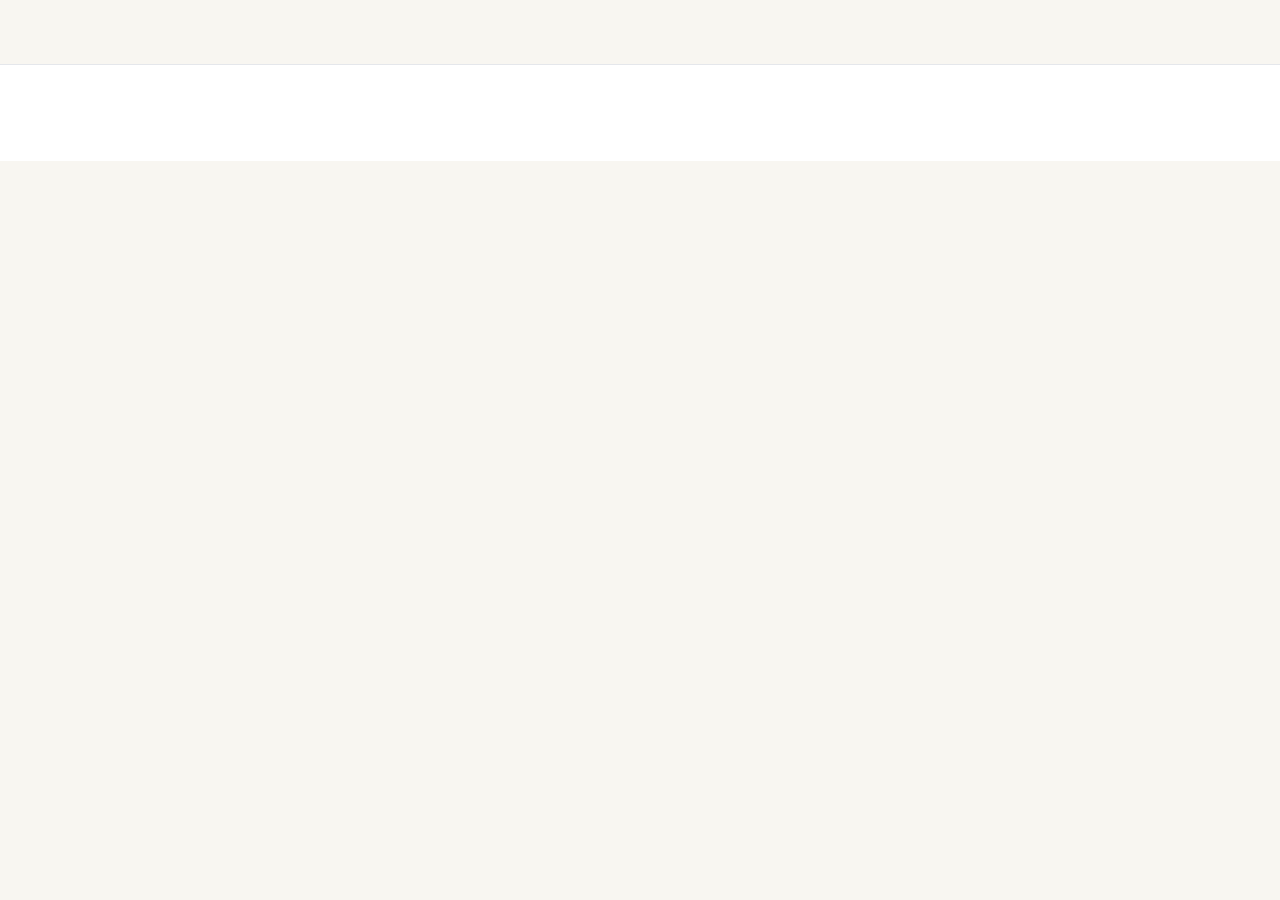
==== datenschutz.html @ 6d7dc008 "footer-component added, datenschutz, impressum, nutzungsbedingungen started, problem with picture so" ====
<!DOCTYPE html>
<html lang="en">

<head>
    <meta charset="UTF-8">
    <meta name="viewport" content="width=device-width, initial-scale=1.0">
    <link rel="stylesheet" href="style.css">
    <title>Impressum</title>
    <script src="https://code.jquery.com/jquery-4.0.0.js"
        integrity="sha256-9fsHeVnKBvqh3FB2HYu7g2xseAZ5MlN6Kz/qnkASV8U=" crossorigin="anonymous"></script>
</head>
<body>
    <footer id="footer" aria-label="Footer-Navigation" role="contentinfo">
    </footer>
    <script>$("footer").load("components/footer.component");</script>
</body>

</html>
---- style.css ----
:root {
    --color-background-primary: #F8F6F1;
    --color-background-secondary: #FFFFFF;
    --color-background-dark: #1A202C;
    --color-text-primary: #212529;
    --color-text-secondary: #6C757D;
    --color-text-on-dark: #FFFFFF;

    --color-accent-orange: #F48B21;
    --color-accent-orange-hover: #E27B1A;
    --color-accent-light-orange: #FBD38D;
    --color-paypal-blue: #0070BA;
    --color-paypal-blue-hover: #005691;

    --color-border-light: #E5E7EB;
    --color-border-dark: #A0AEC0;

    --font-family-primary: 'Inter', 'Segoe UI', Arial, Helvetica, sans-serif;
    --font-size-base: 1rem;
    --font-size-sm: 0.875rem;
    --font-size-md-body: 1.125rem;
    --font-size-lg-body: 1.25rem;
    --font-size-h1: 2.8rem;
    --font-size-h2: 2rem;
    --font-size-h3: 1.5rem;
    --font-size-h4: 1.25rem;

    --font-weight-normal: 400;
    --font-weight-medium: 500;
    --font-weight-semibold: 600;
    --font-weight-bold: 700;

    --line-height-body: 1.6;
    --line-height-heading: 1.2;

    --space-xxs: 0.25rem;
    --space-xs: 0.5rem;
    --space-sm: 1rem;
    --space-md: 1.5rem;
    --space-lg: 2rem;
    --space-xl: 3rem;
    --space-xxl: 4rem;
    --space-xxxl: 6rem;
    --section-padding-y: var(---space-xxl);
    --section-padding-x: var(var(--space-sm)) --max-width-content: 1100px;
    --max-width-page: 1440px;
    --max-width-content: 1280px;

    --section-padding-y: var(--space-xxl);
    --section-padding-x: var(--space-sm);

    --max-width-content: 1440px;
    --max-width-page: 1920px;

    --border-radius-sm: 0.25rem;
    --border-radius-md: 0.5rem;
    --border-radius-lg: 1rem;

    --box-shadow-sm: 0 1px 3px rgba(0, 0, 0, 0.08);
    --box-shadow-md: 0 4px 10px rgba(0, 0, 0, 0.08);
    --box-shadow-lg: 0 8px 20px rgba(0, 0, 0, 0.1);

    --transition-speed: 0.3s ease;
}

*,
*::before,
*::after {
    box-sizing: border-box;
}

body {
    font-size: var(--font-size-base);
    font-family: var(--font-family-primary);
    color: var(--color-text-primary);
    background: var(--color-background-primary);
    margin: 0;
    line-height: var(--line-height-body);
}

a {
    color: var(--color-text-primary);
    text-decoration: none;
    transition: color var(--transition-speed);
}

a:hover, a:focus {
    color: var(--color-accent-orange);
        text-decoration: underline;
        outline: 2px solid var(--color-accent-orange);
          outline-offset: 3px;
}

h1,
h2,
h3,
h4 {
    color: var(--color-text-primary);
    line-height: var(--line-height-heading);
    margin-top: 0;
    margin-bottom: var(--space-sm);
    font-weight: var(--font-weight-bold);
}

h1 {
    font-size: var(--font-size-h1);
}

h2 {
    font-size: var(--font-size-h2);
}

h3 {
    font-size: var(--font-size-h3);
}

h4 {
    font-size: var(--font-size-h4);
}

main > section {
    max-width: var(--max-width-page);
    margin-left: auto;
    margin-right: auto;
    padding-left: var(--section-padding-x);
    padding-right: var(--section-padding-x);
    padding-top: var(--section-padding-y);
    padding-bottom: var(--section-padding-y);
}

main > section:not(:last-child) {
    margin-bottom: var(--space-l);
}

section > * {
    max-width: var(--max-width-content);
    margin-left: auto;
    margin-right: auto;
}

#page-header {
    background: var(--color-background-secondary);
    border-bottom: 1px solid var(--color-border-light);
    padding-top: var(--space-md);
    padding-bottom: var(--space-md);
}

#page-header .main-nav {
    display: flex;
    justify-content: flex-end;
    align-items: center;
    list-style: none;
    margin: 0 auto;
    padding: 0;
    gap: var(--space-lg);
}

.main-nav li a {
    color: var(--color-text-primary);
    font-weight: var(--font-weight-medium);
    padding: var(--space-xs) var(--space-sm);
    border-radius: var(--border-radius-sm);
    transition: background-color var(--transition-speed), color var(--transition-speed);
}

.main-nav li a:hover,
.main-nav li a:focus {
    background-color: var(--color-background-primary);
    color: var(--color-text-primary);
    text-decoration: none;
    outline-color: var(--color-accent-orange);
}

.main-nav li:last-child a {
    background: var(--color-accent-orange);
    color: var(--color-text-on-dark);
    padding: var(--space-xs) var(--space-md);
    border-radius: var(--border-radius-lg);
    font-weight: var(--font-weight-semibold);
}

.main-nav li:last-child a:hover,
.main-nav li:last-child a:focus {
    background: var(--color-accent-orange-hover);
    color: var(--color-text-on-dark);
    outline-color: var(--color-accent-orange);
}

#hero {
    padding: var(---space-xxl);
    background: var(--color-background-primary);
    padding-bottom: var(--space-xxl);

}

.hero-grid {
    display: grid;
    grid-template-columns: 1fr 1fr;
    gap: var(--space-lg);
    align-items: center;
}

.hero-img-wrap {
    order: 1;
    background: transparent;
    width: 100%;
    height: auto;
    display: flex;
    justify-content: center;
    align-items: center;
}

.hero-img-wrap img {
    border-radius: 50%;
    box-shadow: var(--box-shadow-md);
    width: 100%;
    max-width: 400px;
    height: auto;
    aspect-ratio: 1 / 1;
    object-fit: cover;
}

.hero-content {
    order: 2;
    text-align: left;
}

.hero-content h1 {
    font-size: var(--font-size-h1);
    color: var(--color-text-primary);
    margin-bottom: var(--space-md);
    font-weight: var(--font-weight-bold);
}

.hero-content p {
    font-size: var(--font-size-md-body);
    color: var(--color-text-secondary);
    margin-bottom: var(--space-xs);
    font-weight: var(--font-weight-medium);
}

.cta-btn {
    display: inline-block;
    padding: var(--space-sm) var(--space-lg);
    background: var(--color-accent-orange);
    color: var(--color-text-on-dark);
    border-radius: var(--border-radius-lg);
    font-size: var(--font-size-base);
    font-weight: var(--font-weight-semibold);
    text-align: center;
    text-decoration: none;
    transition: background-color var(--transition-speed), box-shadow var(--transition-speed);
    box-shadow: var(--box-shadow-sm);
    border: none;
    cursor: pointer;
}

.cta-btn :focus {
    outline: 3px solid var(--color-accent-orange);
    outline-offset: 3px;
    background: var(--color-accent-orange-hover);
    box-shadow: var(--box-shadow-md);
    text-decoration: none;
}

.cta-btn :hover {
    background: var(--color-accent-orange-hover);
    box-shadow: var(--box-shadow-md);
    text-decoration: none;
}

#geschichte header {
    text-align: center;
    margin-bottom: var(--space-xl);
}

#geschichte header p {
    font-size: var(--font-size-md-body);
    color: var(--color-text-secondary);
    margin-bottom: var(--space-xs);
    font-weight: var(--font-weight-medium);
}

#geschichte h2 {
    font-size: var(--font-size-h2);
    color: var(--color-text-primary);
    margin-bottom: 0;
}

.story-grid {
    display: grid;
    grid-template-columns: 1fr 1fr;
    gap: var(--space-lg);
    align-items: center;
}

.story-grid .story-text {
    font-size: var(--font-size-base);
    background: var(--color-background-secondary);
    border-radius: var(--border-radius-lg);
    padding: var(--space-lg);
    box-shadow: var(--box-shadow-sm);
    line-height: var(--line-height-body);
}

.story-grid .story-img {
    display: flex;
    justify-content: center;
    align-items: center;
    width: 100%;
}

.story-grid .story-img img {
    width: 100%;
    border-radius: var(--border-radius-lg);
    background: var(--primary-bg);
    background: transparent;
    object-fit: cover;
    min-height: 250px;
    height: 100%;
    box-shadow: var(--box-shadow-md);
}

#galerie {
    background: var(--color-background-primary);
}

#galerie header {
    text-align: center;
    margin-bottom: var(--space-xl);
}

#galerie h2 {
    font-size: var(--font-size-h2);
    color: var(--color-text-primary);
    margin-bottom: 0;
}

.gallery-grid {
    display: grid;
    gap: var(--space-md);
    grid-template-columns: repeat(4, 1fr);
}

.gallery-thumb {
    background: var(--color-background-secondary);
    border: none;
    border-radius: var(--border-radius-lg);
    padding: 0;
    width: 100%;
    cursor: pointer;
    outline: none;
    box-shadow: var(--box-shadow-sm);
    transition: transform var(--transition-speed), box-shadow var(--transition-speed);
    overflow: hidden;
    aspect-ratio: 1 / 1;
    display: flex;
    justify-content: center;
    align-items: center;
}

.gallery-thumb:focus,
.gallery-thumb:hover {
    box-shadow: var(--box-shadow-md);
    transform: translateY(-2px);
    outline: 3px solid var(--color-accent-orange);
    outline-offset: 2px;
}

.gallery-thumb img {
    width: 100%;
    height: 100%;
    object-fit: cover;
    border-radius: var(--border-radius-lg);
}

#prozess-steps {
    background: var(--color-background-primary);
}

#prozess-steps header {
    text-align: center;
    margin-bottom: var(--space-xl);
}

#prozess-steps header p {
    font-size: var(--font-size-md-body);
    color: var(--color-text-secondary);
    margin-bottom: var(--space-xs);
    font-weight: var(--font-weight-medium);
}

#prozess h2 {
    font-size: var(--font-size-h2);
    color: var(--color-text-primary);
    margin-bottom: 0;
}

.prozess-steps {
    display: flex;
    gap: var(--space-md);
    justify-content: center;
    margin-bottom: var(--space-md);
}

.prozess-card {
    background: var(--color-background-secondary);
    border: 1px solid var(--color-border-light);
    border-radius: var(--border-radius-lg);
    padding: var(--space-md) var(--space-lg);
    font-weight: var(--font-weight-semibold);
    font-size: var(--font-size-base);
    color: var(--color-text-primary);
    cursor: pointer;
    box-shadow: var(--box-shadow-sm);
    transition: background-color var(--transition-speed), border-color var(--transition-speed), box-shadow var(--transition-speed);
    flex-grow: 1;
    text-align: center;
}

.prozess-card:hover:not([aria-selected="true"]),
.prozess-card:focus:not([aria-selected="true"]) {
    border-color: var(--color-accent-light-orange);
    box-shadow: var(--box-shadow-md);
    outline: none;
    transform: translateY(-2px);
}

.prozess-card[aria-selected="true"] {
    background: var(--color-accent-orange);
    color: var(--color-text-primary);
    border-color: var(--color-accent-orange);
    box-shadow: var(--box-shadow-md);
    outline: 3px solid var(--color-accent-orange);
    outline-offset: 3px;
}

.prozess-details {
    background: var(--color-background-secondary);
    border-radius: var(--border-radius-lg);
    padding: var(--space-lg);
    margin-top: var(--space-md);
    font-size: var(--font-size-base);
    line-height: var(--line-height-body);
    box-shadow: var(--box-shadow-sm);
}

.prozess-details p:last-child {
    margin-bottom: 0;
}

.prozess-details:not([id="schritt-1"]) {
    display: none;
}

#kosten-faq {
    background: var(--color-background-primary);
}

#kosten-faq header {
    text-align: center;
    margin-bottom: var(--space-xl);
}

#kosten-faq h2 {
    font-size: var(--font-size-h2);
    color: var(--color-text-primary);
    margin-bottom: 0;
}

.kosten-faq-grid {
    display: grid;
    grid-template-columns: 1.2fr 2fr;
    gap: var(--space-xl);
}

.kosten-table-wrap table {
    background: var(--color-background-secondary);
    border-radius: var(--border-radius-lg);
    box-shadow: var(--box-shadow-sm);
    padding: var(--space-lg);
}

.kosten-table-wrap h3 {
    font-size: var(--font-size-h3);
    font-weight: var(--font-weight-semibold);
    margin-bottom: var(--space-md);
    color: var(--color-text-primary);
}

.kosten-table-wrap table {
    width: 100%;
    border-collapse: separate;
    border-spacing: 0;
    font-size: var(--font-size-base);
    background: var(--color-background-secondary);
    border-radius: var(--border-radius-md);
    overflow: hidden;
}

.kosten-table-wrap th,
.kosten-table-wrap td {
    padding: var(--space-sm) var(--space-md);
    border-bottom: 1px solid var(--color-border-light);
    text-align: left;
    color: var(--color-text-primary);
}

.kosten-table-wrap tbody tr:last-child td {
    border-bottom: none;
}

.kosten-table-wrap th {
    background: var(--color-accent-orange);
    color: var (--color-text-on-dark);
    font-weight: var(--font-weight-semibold);
}

.faq-accordeon {
    background: var(--color-background-secondary);
    border-radius: var(--border-radius-lg);
    box-shadow: var(--box-shadow-sm);
    padding: var(--space-lg);
}

.faq-accordeon h3 {
    font-size: var(--font-size-h3);
    font-weight: var(--font-weight-semibold);
    margin-bottom: var(--space-md);
    color: var(--color-text-primary);
}

.faq-accordeon ul {
    list-style: none;
    padding: 0;
}

.faq-accordeon li {
    margin-bottom: var(--space-xs);
}

.faq-accordeon button {
    background: var(--color-background-primary);
    color: var(--color-text-primary);
    border-radius: var(--border-radius-md);
    border: 1px solid var(--color-border-light);
    width: 100%;
    padding: var(--space-sm) var(--space-md);
    font-weight: var(--font-weight-medium);
    text-align: left;
    cursor: pointer;
    transition: background-color var(--transition-speed), border-color var(--transition-speed), box-shadow var(--transition-speed);
    box-shadow: var(--box-shadow-sm);
    display: flex;
    justify-content: space-between;
    align-items: center;
    font-size: var(--font-size-base);
}

.faq-accordeon button:focus,
.faq-accordeon button:hover {
    background: var(--color-accent-light-orange);
    border-color: var(--color-accent-orange);
    color: var(--color-text-primary);
    box-shadow: var(--box-shadow-md);
    outline: 3px solid var(--color-accent-orange);
    outline-offset: 3px;
}

.faq-accordeon div[id^="faq"] {
    background: var(--color-background-primary);
    padding: var(--space-sm) var(--space-md);
    border-radius: var(--border-radius-md);
    margin-top: var(--space-xxs);
    border: 1px solid var(--color-border-light);
    box-shadow: var(--box-shadow-sm);
    font-size: var(--font-size-sm);
    color: var(--color-text-secondary);
    display: none;
    overflow: hidden;
}

.faq-accordeon button[aria-expanded="true"]+div {
    display: block;
}

.faq-accordeon div[id^="faq"] p {
    margin-bottom: 0;
}

#naechste-schritte {
    background: var(--color-background-dark);
    color: var(--color-text-on-dark);
    display: grid;
    grid-template-columns: [start] minmax(0, var(--max-width-content)) [end];
    grid-template-areas:
        "header-area"
        "text-area"
        "image-area"
        "cta-area";
    justify-content: center;
    gap: var(--space-lg) 0;
}

#naechste-schritte header {
    grid-area: header-area;
    text-align: center;
    width: 100%;
    margin-bottom: 0;
}

#naechste-schritte header p {
    color: var(--color-text-on-dark);
    font-weight: var(--font-weight-medium);
}

#naechste-schritte h2 {
    color: var(--color-text-on-dark);
}

#naechste-schritte .bildtext-grid {
    display: none;
}

#naechste-schritte .bildtext-text {
    grid-area: text-area;
    font-size: var(--font-size-base);
    line-height: var(--line-height-body);
    color: var(--color-text-on-dark);
    padding: 0;
    box-shadow: none;
    border-radius: 0;
    margin-bottom: 0;
    text-align: left;
}

#naechste-schritte .bildtext-text p:last-child {
    margin-bottom: 0;
}

#naechste-schritte .bildtext-img {
    grid-area: image-area;
    display: flex;
    justify-content: center;
    align-items: center;
    margin-bottom: 0;
}

#naechste-schritte .bildtext-img img {
    width: 100%;
    height: auto;
    border-radius: var(--border-radius-lg);
    box-shadow: var(--box-shadow-md);
    object-fit: cover;
}

#naechste-schritte .cta-btn {
    grid-area: cta-area;
    justify-self: center;
    margin-top: 0;
}

#kontakt {
    background: var(--color-background-primary);
    text-align: center;
}

#kontakt header {
    margin-bottom: var(--space-xl);
}

#kontakt h2 {
    font-size: var(--font-size-h2);
    color: var(--color-text-primary);
    margin-bottom: 0;
}

.contact-list {
    margin-bottom: 0;
    font-size: var(--font-size-base);
    color: var(--color-text-primary);
}

.contact-list li p {
    margin: 0;
    padding: var(--space-xs) var(--space-sm);
    background: var(--color-background-secondary);
    border-radius: var(--border-radius-md);
    box-shadow: var(--box-shadow-sm);
    color: var(--color-text-primary);
}

.contact-list li a {
    display: flex;
    justify-content: center;
    align-items: center;
    width: var(--space-xxl);
    height: var(--space-xxl);
    border-radius: 50%;
    background: var(--color-background-secondary);
    box-shadow: var(--box-shadow-sm);
    transition: background-color var(--transition-speed), box-shadow var(--transition-speed);
    position: relative;
}

.contact-list li a:hover,
.contact-list li a:focus {
    background: var(--color-accent-light-orange);
    box-shadow: var(--box-shadow-md);
    outline: 3px solid var(--color-accent-orange);
    outline-offset: 3px;
    text-decoration: none;
}

#spenden {
    background: var(--color-background-primary);
    text-align: center;
}

#spenden header {
    margin-bottom: var(--space-xl);
}

#spenden h2 {
    font-size: var(--font-size-h2);
    color: var(--color-text-primary);
    margin-bottom: 0;
}

#spenden header p {
    font-size: var(--font-size-md-body);
    color: var(--color-text-secondary);
    font-weight: var(--font-weight-medium);
    margin-bottom: var(--space-xs);
}

#spenden .bildtext-grid {
    display: none;
}

#spenden .bildtext-text {
    background: var(--color-background-secondary);
    border-radius: var(--border-radius-lg);
    box-shadow: var(--box-shadow-sm);
    padding: var(--space-xl);
    font-size: var(--font-size-base);
    line-height: var(--line-height-body);
    color: var(--color-text-primary);
    display: flex;
    flex-direction: column;
    align-items: center;
    text-align: center;
}

#spenden .bildtext-text p {
    margin-bottom: var(--space-md);
}

#spenden .bildtext-text p:last-of-type {
    margin-bottom: var(--space-lg);
}

#spenden .bildtext-text .bildtext-img {
    margin-bottom: var(--space-lg);
    width: 100%;
    max-width: 400px;
    display: flex;
    justify-content: center;
}

#spenden .bildtext-text .bildtext-img img {
    border-radius: var(--border-radius-lg);
    box-shadow: var(--box-shadow-md);
    width: 100%;
    height: auto;
    object-fit: cover;
}

#spenden .cta-btn {
    background: var(--color-paypal-blue);
    color: var(--color-text-on-dark);
    font-weight: var(--font-weight-bold);
    padding: var(--space-sm) var(--space-lg);
    border-radius: var(--border-radius-md);
    box-shadow: var(--box-shadow-sm);
    transition: background-color var(--transition-speed), box-shadow var(--transition-speed);
}

#spenden .cta-btn:hover,
#spenden .cta-btn:focus {
    background: var(--color-paypal-blue-hover);
    box-shadow: var(--box-shadow-md);
    outline-color: var(--color-paypal-blue);
}

#footer {
    background: var(--color-background-secondary);
    padding-top: var(--space-xl);
    padding-bottom: var(--space-xl);
    margin-top: var(--space-xxl);
    border-top: 1px solid var(--color-border-light);
    text-align: center;
}

.footer-nav {
    display: flex;
    justify-content: center;
    gap: var(--space-lg);
    list-style: none;
    padding: 0;
    flex-wrap: wrap;
    margin-bottom: var(--space-md);
}

.footer-nav li a {
    color: var(--color-text-primary);
    font-weight: var(--font-weight-normal);
    transition: color var(--transition-speed);
}

.footer-nav li a:hover,
.footer-nav li a:focus {
    color: var(--color-accent-orange);
    text-decoration: underline;
    outline: 2px solid var(--color-accent-orange);
    outline-offset: 3px;
}

.to-top-link {
    position: fixed;
    right: var(--space-md);
    bottom: var(--space-md);
    background: var(--color-accent-orange);
    color: var(--color-text-on-dark);
    font-size: var(--font-size-lg-body);
    padding: var(--space-sm);
    width: var(--space-xl);
    height: var(--space-xl);
    border-radius: 50%;
    text-decoration: none;
    z-index: 100;
    box-shadow: var(--box-shadow-md);
    outline: none;
    border: none;
    display: flex;
    justify-content: center;
    align-items: center;
    transition: background-color var(--transition-speed), box-shadow var(--transition-speed), transform var(--transition-speed);
}

.to-top-link:hover {
    background: var(--color-accent-orange-hover);
    box-shadow: var(--box-shadow-lg);
    transform: translateY(-2px);
}

.to-top-link:focus {
    background: var(--color-accent-orange-hover);
    color: var(--color-text-on-dark);
    outline: 3px solid var(--color-accent-orange);
    outline-offset: 3px;
    box-shadow: var(--box-shadow-lg);
}

img {
    max-width: 100%;
    height: auto;
    display: block;
}

@media (max-width: 575px) {
    .main-nav {
        flex-direction: column;
        gap: 0.4em;
        align-items: stretch;
    }

    .hero-grid,
    .gallery-grid,
    .story-grid,
    .nextsteps-grid,
    .spenden-grid,
    .kosten-faq-grid {
        grid-template-columns: 1fr !important;
        display: block;
    }

    .prozess-steps {
        flex-direction: column;
        gap: 0.5em;
        align-items: stretch;
    }

    .footer-nav {
        flex-direction: column;
        gap: 0.4em;
        align-items: stretch;
    }

    .main-nav a,
    .footer-nav a {
        width: 100%;
        padding: 1em 0.5em;
        font-size: var(--font-size-xs);
        text-align: left;
    }
}

@media (min-width: 576px) and (max-width: 1024px) {
    body {
        font-size: var(--font-size-md);
    }

    .main-nav {
        font-size: 1.18rem;
    }

    .gallery-grid {
        grid-template-columns: repeat(2, 1fr);
    }

    .story-grid,
    .nextsteps-grid,
    .spenden-grid,
    .kosten-faq-grid {
        grid-template-columns: 1fr 1fr;
    }
}

@media (min-width: 1025px) {
    body {
        font-size: var(--font-size-lg);
    }

    .main-nav {
        font-size: 1.22rem;
    }

    .gallery-grid {
        grid-template-columns: repeat(4, 1fr);
    }

    .story-grid,
    .nextsteps-grid,
    .spenden-grid,
    .kosten-faq-grid {
        grid-template-columns: 1.2fr 1.5fr;
    }
}

section,
.story-grid,
.gallery-grid,
.nextsteps-grid,
.kosten-faq-grid,
.spenden-grid {
    margin-bottom: 2.2rem;
}

section:last-of-type,
#footer {
    margin-bottom: 0;
}
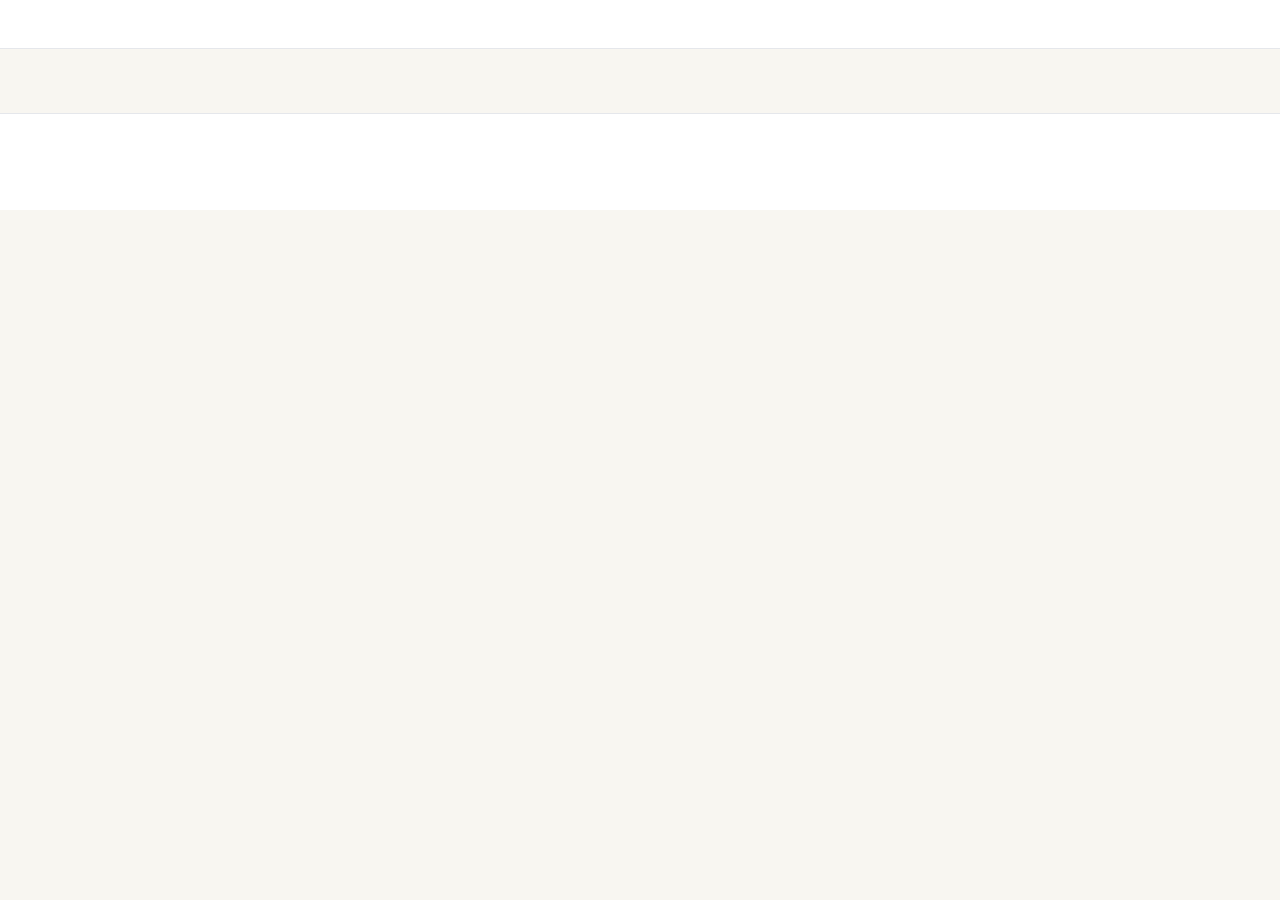
==== commit 6d4bf542: "js code in extra document" ====
--- a/datenschutz.html
+++ b/datenschutz.html
@@ -5,14 +5,16 @@
     <meta charset="UTF-8">
     <meta name="viewport" content="width=device-width, initial-scale=1.0">
     <link rel="stylesheet" href="style.css">
-    <title>Impressum</title>
+    <title>Datenschutz</title>
     <script src="https://code.jquery.com/jquery-4.0.0.js"
         integrity="sha256-9fsHeVnKBvqh3FB2HYu7g2xseAZ5MlN6Kz/qnkASV8U=" crossorigin="anonymous"></script>
-</head>
+<script defer src="script.js"></script>
+    </head>
 <body>
+    <header id="page-header" role="banner" aria-label="Seitenkopf">
+    </header>
     <footer id="footer" aria-label="Footer-Navigation" role="contentinfo">
     </footer>
-    <script>$("footer").load("components/footer.component");</script>
 </body>
 
 </html>
